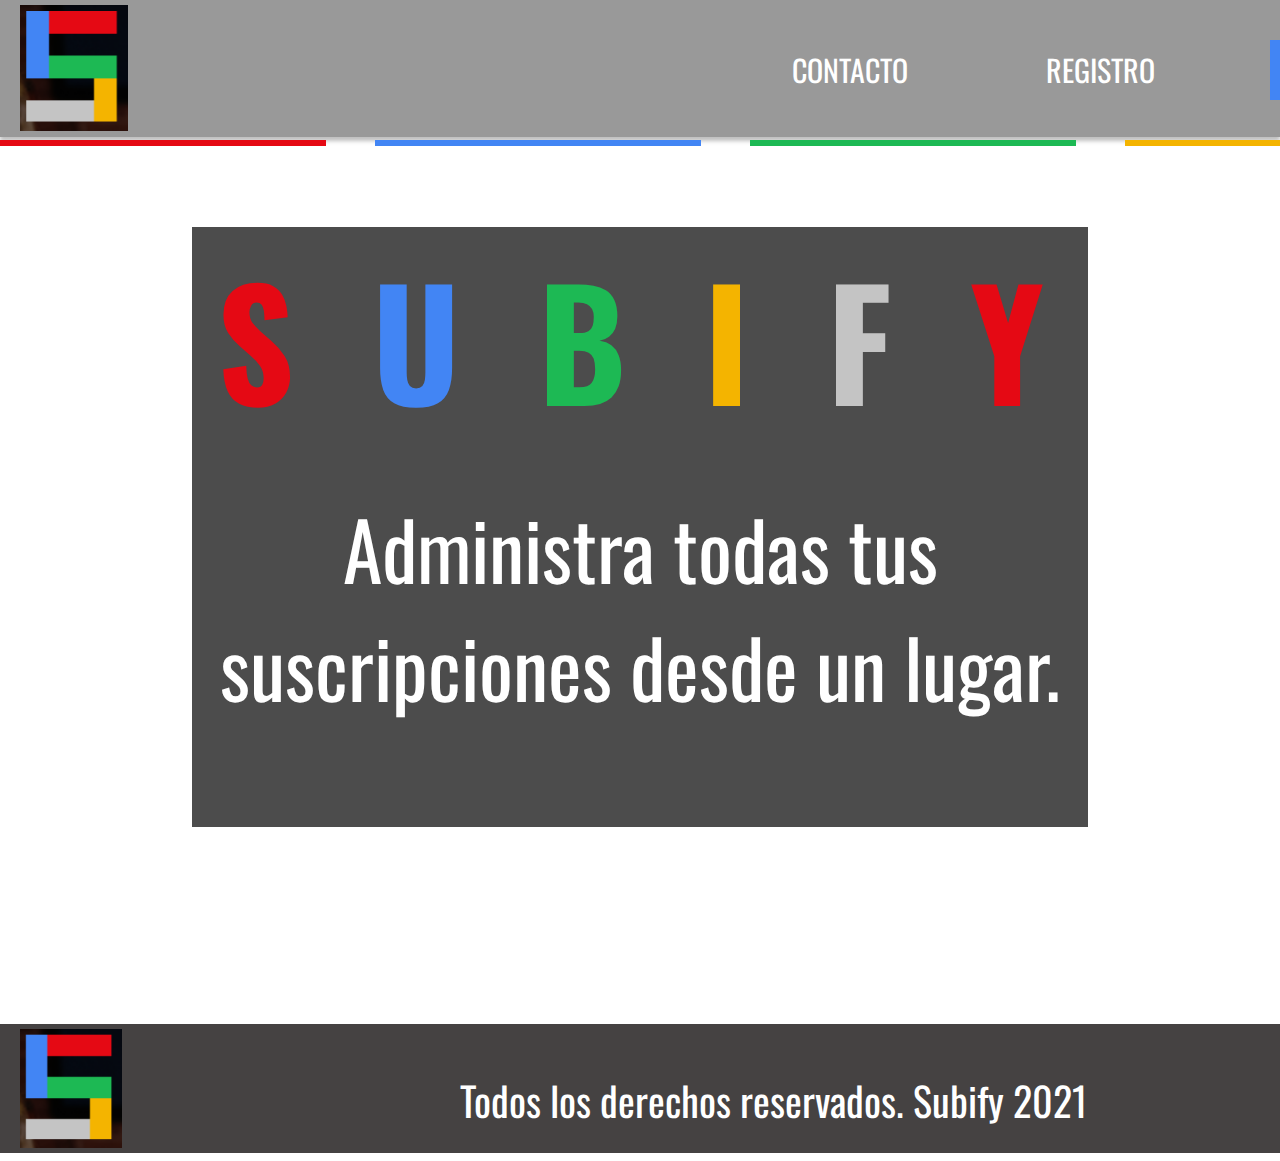
==== index.html @ 8d66e51a "v1" ====
<!DOCTYPE html>
<html>
	<head>
		<title>Subify</title>
		<link href = "css/miEstilo.css" rel = "stylesheet" type = "text/css" />
		<link rel="preconnect" href="https://fonts.googleapis.com">
		<link rel="preconnect" href="https://fonts.gstatic.com" crossorigin>
		<link href="https://fonts.googleapis.com/css2?family=Oswald:wght@300&display=swap" rel="stylesheet">
	</head>
	
	<body>
		
		<div id="global">
			<header>
				
				<div id="logo">
					<img src="images/logo.png" alt="logo"/>
				</div>				
				<div id="nav">
					<ul>
						<li><a href="login.html">INGRESAR</a></li>						
						<li><a>REGISTRO</a></li>
						<li><a>CONTACTO</a></li>
					</ul>														
				</div>
				<div id="linea1">				
				</div>
				<div id="linea2">				
				</div>
				<div id="linea3">				
				</div>
				<div id="linea4">				
				</div>				
			</header>
			
			<div id="rectangulo_middle">
				<p id="letras_grandes">
				  <span style='color: #E50914'>S</span>
				  <span style='color: #4285F4'>U</span>
				  <span style='color: #1DB954'>B</span>
				  <span style='color: #F4B400'>I</span>
				  <span style='color: #C4C4C4'>F</span>
				  <span style='color: #E50914'>Y</span>
				</p>
				<p id="eslogan">Administra todas tus suscripciones desde un lugar. </p>											
			</div>
			
		</div>		
		<footer>
			<div id="logo_footer">
				<img src="images/logo.png" alt="logo"/>
			</div>
			<p> Todos los derechos reservados. Subify 2021</p>
		</footer>					

	</body>
</html>
---- css/miEstilo.css ----
body{	
	width: 100%;
	height: 1161px;
	margin: 0 auto;
	background: #FFFFFF;	
	font-family: 'Oswald', sans-serif;
}

#global{	
	width: 100%;
	height: 1024px;
	background: url(../images/pexels-cottonbro-4009401.jpg) no-repeat;
	background-size: 100% 100%;	
}

header{	
	width: 100%;
	height: 137px;
	left: 0px;
	top: 0px;
	display: grid;
	grid-template-columns: 1450px 200px;	
	background: rgba(0,0,0, .40);	
	box-sizing: border-box;
	box-shadow: 0px 4px 4px rgba(0, 0, 0, 0.25);	
}

#global #logo{	
	position: absolute;
    z-index: 2;
	margin-right: 40px;
}

#global #logo img{
	margin-top: 5px;
	margin-left: 20px;
	width: 65%;
	height: auto;	
}

#global #nav ul{
	margin: 0 auto;
	margin-top: 20px;
	margin-left: 500px;	
	height: 100px;
	float: right;	
}

#global #nav ul li{
	margin: 20px;
	margin-left: 70px;
	float: right;
	color: white;
	height: 60px;
	width: 160px;
	line-height: 60px;
	text-align: center;	
	list-style: none;
	font-size: 30px;	
}
#global #nav ul li a{
	text-decoration: none;
	color: white;
}

#global #nav ul li:hover{
	background: #4285F4;
	cursor: pointer;
	border-radius: 20px;
	transition: all 400ms;	
}

#global #nav ul li:not(:hover){
	border-radius: 0px;
	transition: all 400ms;	
}

#global #nav ul li:first-child{
	background: #4285F4;
}

#global #nav ul li:first-child:hover{
	background: #E50914;
}

#global #nav ul li:first-child:not(:hover){
	background: #4285F4;
}

#global #linea1{
	position: absolute;
	width: 25%;
	height: 0px;
	left: 0px;
	top: 140px;
	background: #E50914;
	border: 3px solid #E50914;
}

#global #linea2{
	position: absolute;
	width: 25%;
	height: 0px;
	left: 375px;
	top: 140px;

	background: #4285F4;
	border: 3px solid #4285F4;
}

#global #linea3{
	position: absolute;
	width: 25%;
	height: 0px;
	left: 750px;
	top: 140px;

	background: #1DB954;
	border: 3px solid #1DB954;
}

#global #linea4{
	position: absolute;
	width: 23.5%;
	height: 0px;
	left: 1125px;
	top: 140px;

	background: #F4B400;
	border: 3px solid #F4B400;
}

/*BODY*/
 
#rectangulo_middle{
	position: relative;
	width: 70%;
	height: 600px;
	left: 15%;
	top: 10px;
	background: rgba(0,0,0, .7);
}

#rectangulo_middle #letras_grandes{	
	font-weight: bold;
	letter-spacing: 20px;
	font-size: 150px;	
	text-align: center;	
	margin-top: 80px;
	margin-bottom: 40px;
}

#rectangulo_middle #eslogan{
	font-size: 80px;
	text-align: center;
	color: white;
	margin-top: 40px;
}

footer{
	background-color: #454242;
}

footer #logo_footer img{
	margin-top: 5px;
	margin-left: 20px;
	width: 8%;
	height: auto;
}

footer p{
	font-size: 40px;
	position: absolute;
	top: 1030px;
	left: 460px;
	color: white;
}
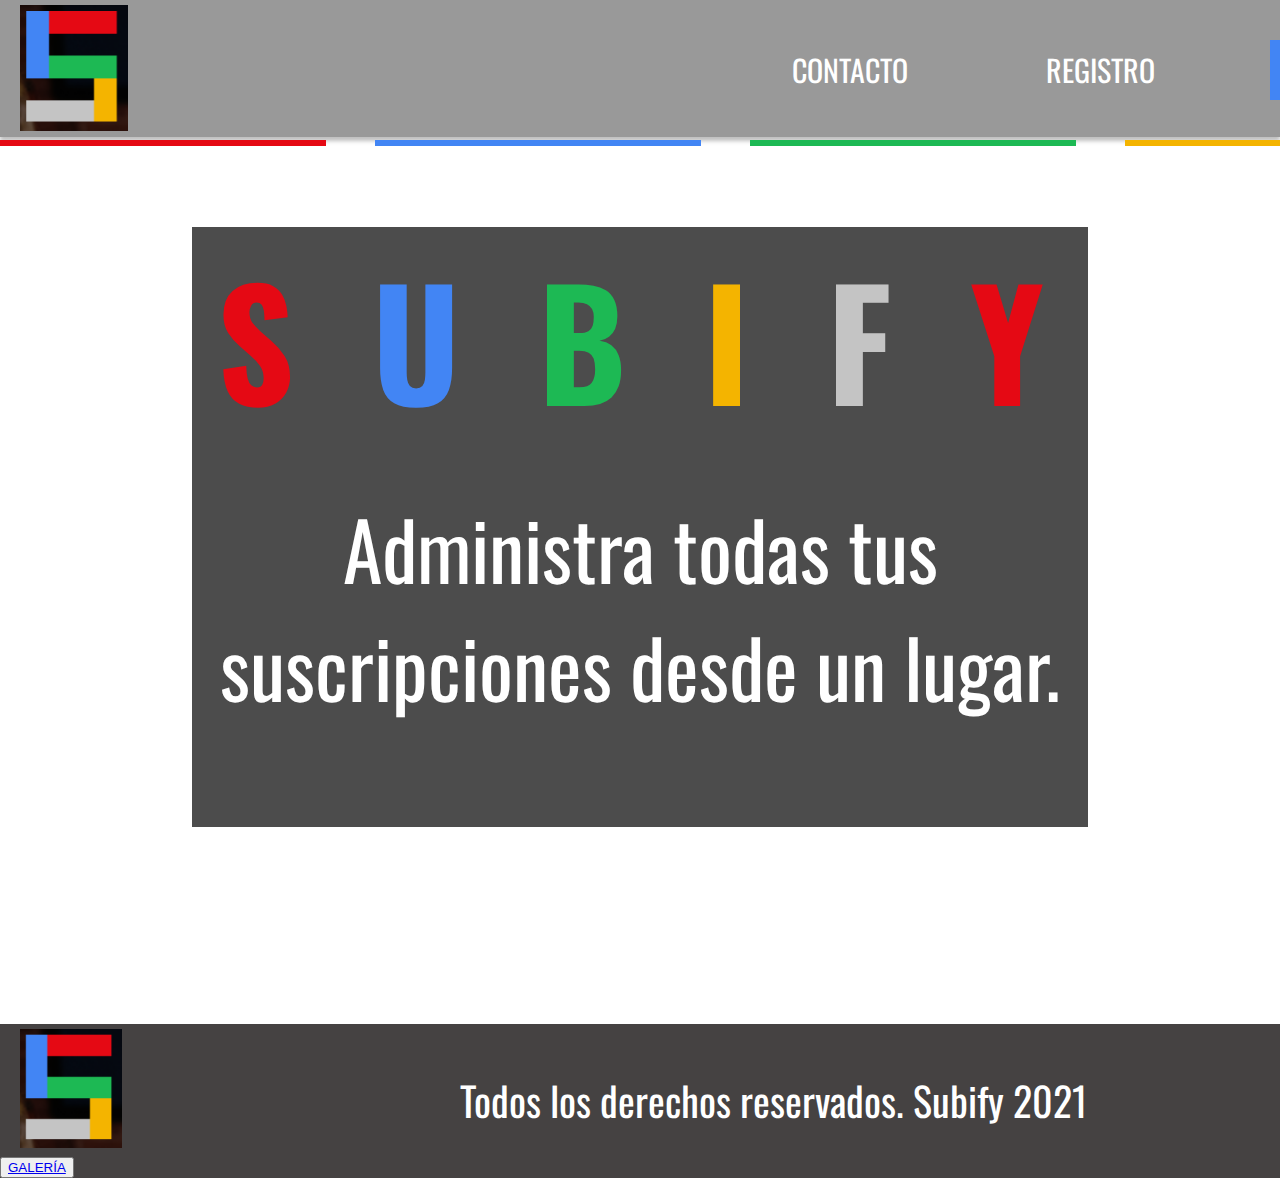
==== commit b97e8caf: "V2 con galería de fotos" ====
--- a/index.html
+++ b/index.html
@@ -51,6 +51,7 @@
 				<img src="images/logo.png" alt="logo"/>
 			</div>
 			<p> Todos los derechos reservados. Subify 2021</p>
+			<button id="boton_galeria"><a href="galeria.html">GALERÍA</a></button>
 		</footer>					
 
 	</body>
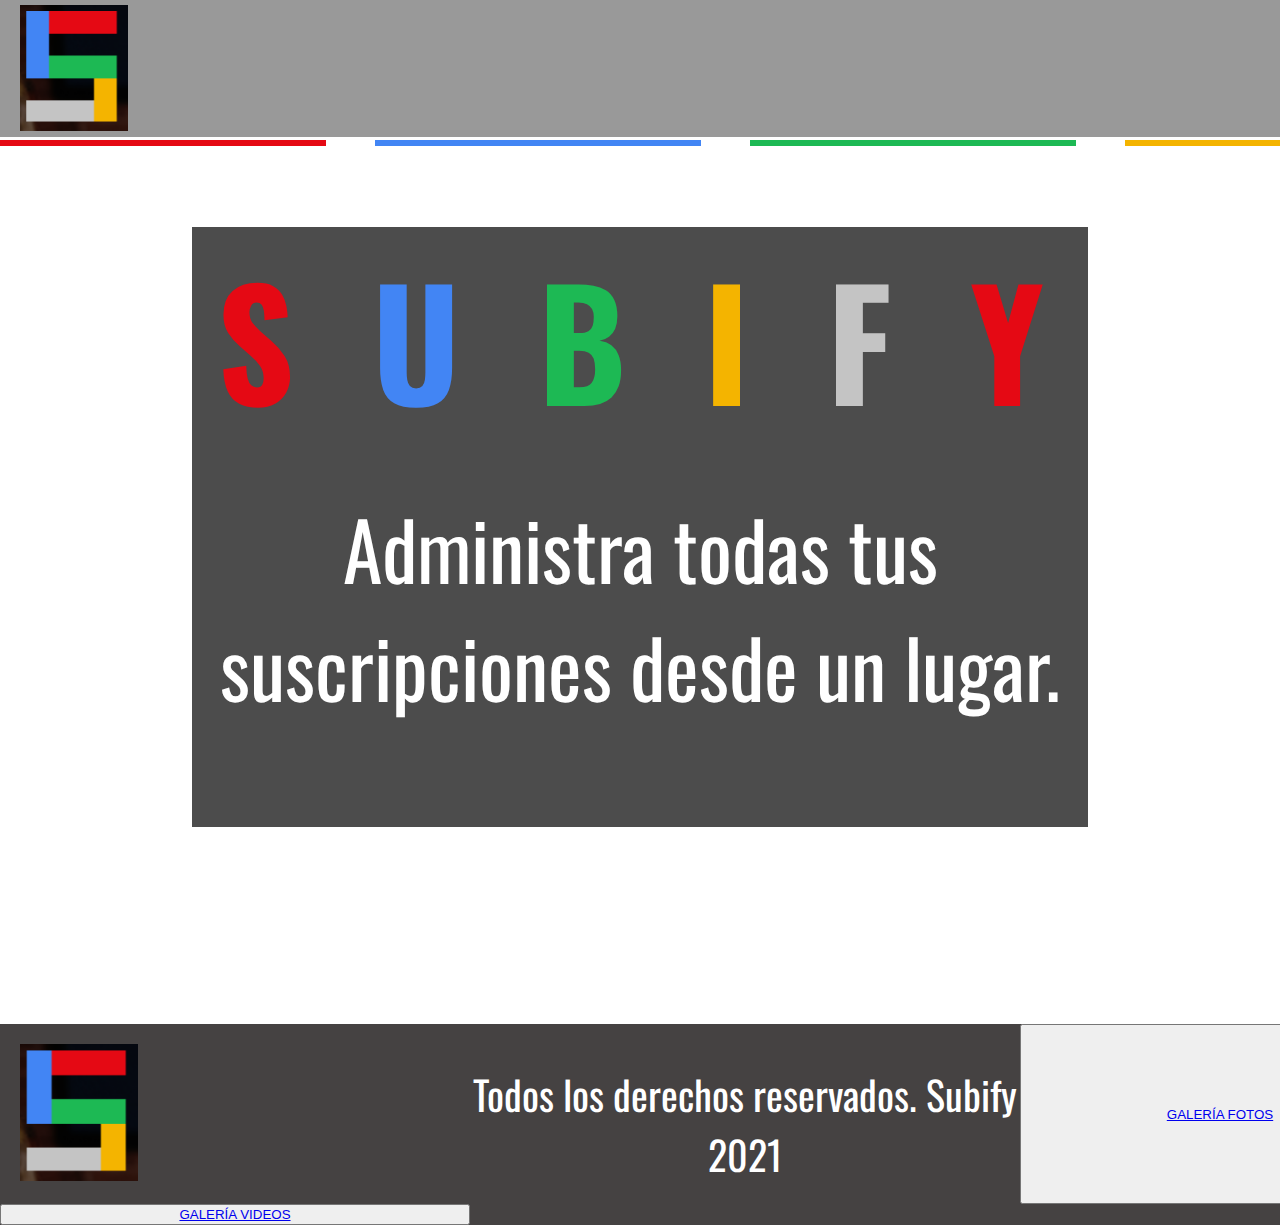
==== commit 968873ff: "V3" ====
--- a/index.html
+++ b/index.html
@@ -12,16 +12,15 @@
 		
 		<div id="global">
 			<header>
-				
-				<div id="logo">
-					<img src="images/logo.png" alt="logo"/>
-				</div>				
-				<div id="nav">
-					<ul>
-						<li><a href="login.html">INGRESAR</a></li>						
-						<li><a>REGISTRO</a></li>
+				<div id="top">
+					<div id="logo">
+						<img src="images/logo.png" alt="logo"/>
+					</div>									
+					<ul>												
+						<li><a href="registrar.html">REGISTRO</a></li>
 						<li><a>CONTACTO</a></li>
-					</ul>														
+						<li><a href="login.html">INGRESAR</a></li>
+					</ul>																			
 				</div>
 				<div id="linea1">				
 				</div>
@@ -51,7 +50,8 @@
 				<img src="images/logo.png" alt="logo"/>
 			</div>
 			<p> Todos los derechos reservados. Subify 2021</p>
-			<button id="boton_galeria"><a href="galeria.html">GALERÍA</a></button>
+			<button id="boton_galeriaFotos"><a href="galeriaFotos.html">GALERÍA FOTOS</a></button>
+			<button id="boton_galeriaVideos"><a href="galeriaVideos.html">GALERÍA VIDEOS</a></button>
 		</footer>					
 
 	</body>
--- a/css/miEstilo.css
+++ b/css/miEstilo.css
@@ -21,13 +21,10 @@
 	display: grid;
 	grid-template-columns: 1450px 200px;	
 	background: rgba(0,0,0, .40);	
-	box-sizing: border-box;
-	box-shadow: 0px 4px 4px rgba(0, 0, 0, 0.25);	
 }
 
 #global #logo{	
 	position: absolute;
-    z-index: 2;
 	margin-right: 40px;
 }
 
@@ -159,19 +156,53 @@
 
 footer{
 	background-color: #454242;
+    display: grid;
+    grid-template-columns: 470px 550px 400px;
 }
 
 footer #logo_footer img{
-	margin-top: 5px;
+	margin-top: 20px;
 	margin-left: 20px;
-	width: 8%;
+	width: 25%;
 	height: auto;
 }
 
+footer #boton_galeria{
+    height: 60px;
+    margin-top: 60px;
+    margin-left: auto;
+    margin-right: auto;
+    width: 40%;
+    background-color: #E50914;        
+}
+
+footer #boton_galeria:hover{    
+    width: 42%;
+    height: 62px;
+    transition: 300ms all;
+    background-color:#4285F4;   
+    
+}
+
+footer #boton_galeria:not(:hover){
+    transition: 300ms all;    
+}
+
+footer #boton_galeria a{
+    text-decoration: none;
+    font-size: 30px;
+    font-family: 'Oswald', sans-serif;
+    font-weight: bold;
+    color: black;
+}
+
+footer #boton_galeria a:hover{    
+    color: white;
+}
+
 footer p{
-	font-size: 40px;
-	position: absolute;
-	top: 1030px;
-	left: 460px;
-	color: white;
-}
+	font-size: 40px;	
+	color: white;
+    text-align: center;
+    margin-bottom: 20px;
+}